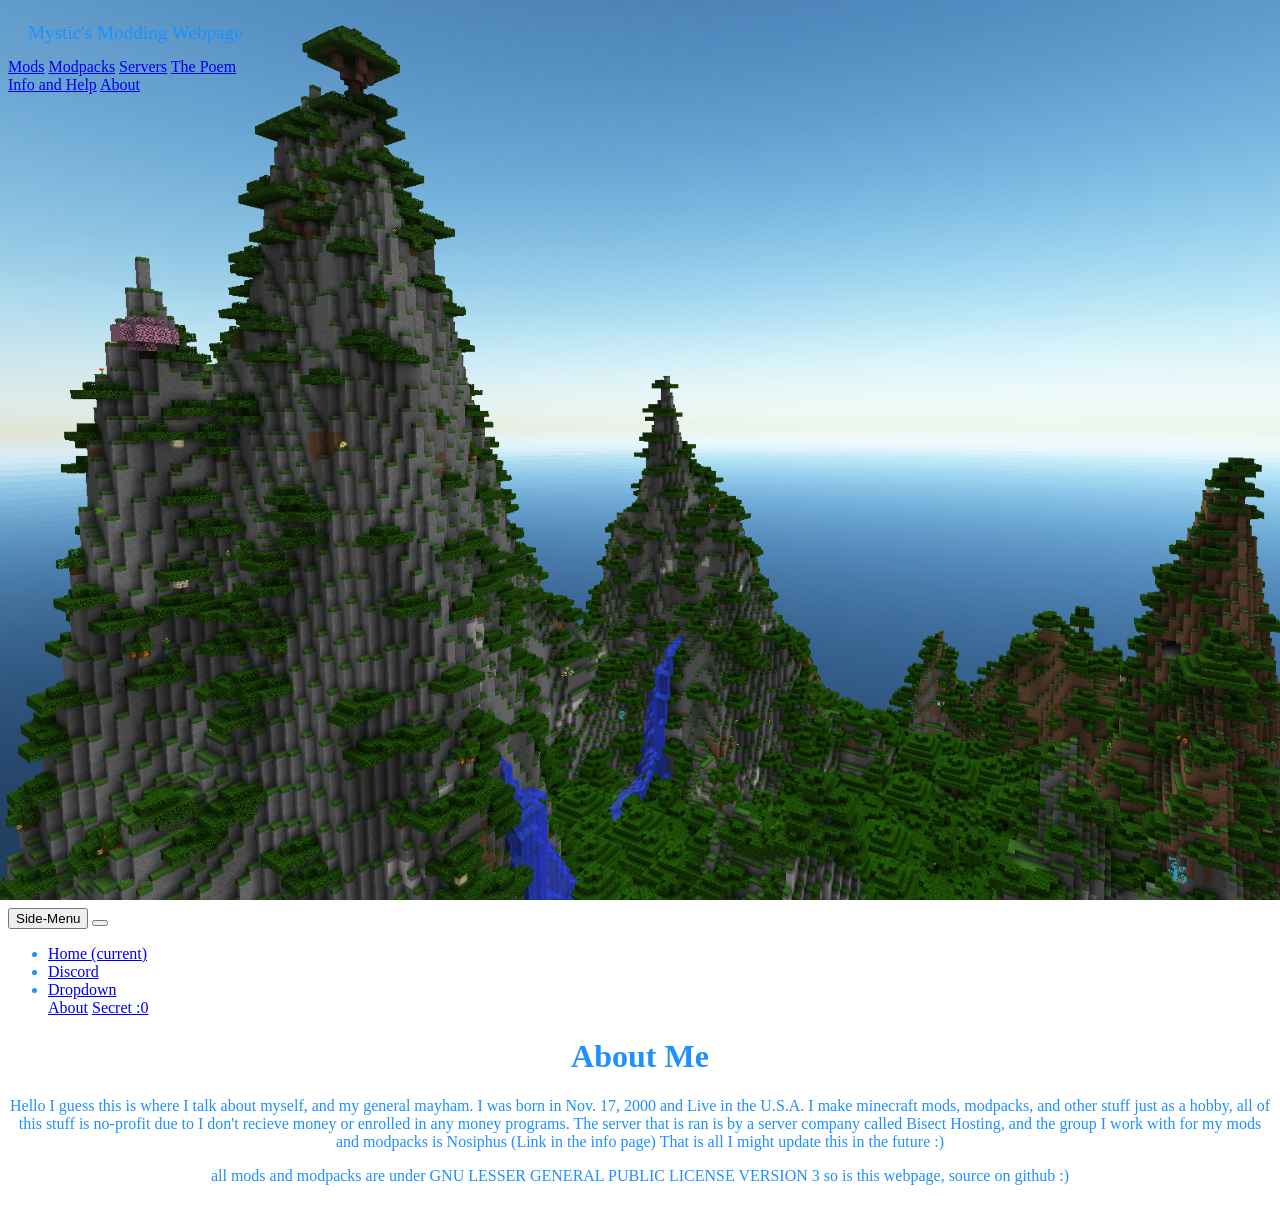
==== about.html @ 408ef2ad "Website Startup First start of the website!" ====
<!DOCTYPE html>
<html lang="en">

<head>

  <meta charset="utf-8">
  <meta name="viewport" content="width=device-width, initial-scale=1, shrink-to-fit=no">
  <meta name="description" content="Modding and Packing">
  <meta name="author" content="Mysticpasta1">

  <title>Mystic's Modding Webpage - About Me</title>

  <!-- Bootstrap core CSS -->
  <link href="vendor/bootstrap/css/bootstrap.min.css" rel="stylesheet">

  <!-- Custom styles for this template -->
  <link href="css/simple-sidebar.css" rel="stylesheet">

  <style>
  body{
  background-image: url("backgroundimage.png");
  background-repeat: no-repeat;
  background-attachment: fixed;
  background-position: left top;
  background-size: cover;
  
  color: #1E90FF;
  }
  </style>
  
</head>

<body>

  <div class="d-flex" id="wrapper">

    <!-- Sidebar -->
    <div class="bg-light border-right" id="sidebar-wrapper">
      <div class="sidebar-heading">Mystic's Modding Webpage</div>
      <div class="list-group list-group-flush">
        <a href="mods.html" class="list-group-item list-group-item-action bg-light">Mods</a>
        <a href="modpacks.html" class="list-group-item list-group-item-action bg-light">Modpacks</a>
        <a href="servers.html" class="list-group-item list-group-item-action bg-light">Servers</a>
        <a href="poem.html" class="list-group-item list-group-item-action bg-light">The Poem</a>
        <a href="infohelp.html" class="list-group-item list-group-item-action bg-light">Info and Help</a>
        <a href="about.html" class="list-group-item list-group-item-action bg-light">About</a>
      </div>
    </div>
    <!-- /#sidebar-wrapper -->

    <!-- Page Content -->
    <div id="page-content-wrapper">

      <nav class="navbar navbar-expand-lg navbar-light bg-light border-bottom">
        <button class="btn btn-primary" id="menu-toggle">Side-Menu</button>

        <button class="navbar-toggler" type="button" data-toggle="collapse" data-target="#navbarSupportedContent" aria-controls="navbarSupportedContent" aria-expanded="false" aria-label="Toggle navigation">
          <span class="navbar-toggler-icon"></span>
        </button>

        <div class="collapse navbar-collapse" id="navbarSupportedContent">
          <ul class="navbar-nav ml-auto mt-2 mt-lg-0">
            <li class="nav-item active">
              <a class="nav-link" href="index.html">Home <span class="sr-only">(current)</span></a>
            </li>
            <li class="nav-item">
              <a class="nav-link" href="https://discord.gg/wthrdxN">Discord</a>
            </li>
            <li class="nav-item dropdown">
              <a class="nav-link dropdown-toggle" href="#" id="navbarDropdown" role="button" data-toggle="dropdown" aria-haspopup="true" aria-expanded="false">
                Dropdown
              </a>
              <div class="dropdown-menu dropdown-menu-right" aria-labelledby="navbarDropdown">
                <a class="dropdown-item" href="about.html">About</a>
                <a class="dropdown-item" href="secret.html">Secret :0</a>
              </div>
            </li>
          </ul>
        </div>
      </nav>

      <div class="container-fluid">
        <h1 class="mt-4"><center>About Me</center></h1>
        <p><center>Hello I guess this is where I talk about myself, and my general mayham. I was born in Nov. 17, 2000 and Live in the U.S.A. I make minecraft mods, modpacks, and other stuff 
		just as a hobby, all of this stuff is no-profit due to I don't recieve money or enrolled in any money programs. The server that is ran is by a server company called Bisect Hosting, and 
		the group I work with for my mods and modpacks is Nosiphus (Link in the info page) That is all I might update this in the future :)</center></p>
		<p><center>all mods and modpacks are under GNU LESSER GENERAL PUBLIC LICENSE VERSION 3 so is this webpage, source on github :)</center></p>
      </div>
    </div>
    <!-- /#page-content-wrapper -->

  </div>
  <!-- /#wrapper -->

  <!-- Bootstrap core JavaScript -->
  <script src="vendor/jquery/jquery.min.js"></script>
  <script src="vendor/bootstrap/js/bootstrap.bundle.min.js"></script>

  <!-- Menu Toggle Script -->
  <script>
    $("#menu-toggle").click(function(e) {
      e.preventDefault();
      $("#wrapper").toggleClass("toggled");
    });
  </script>

</body>

</html>
---- css/simple-sidebar.css ----
/*!
 * Start Bootstrap - Simple Sidebar (https://startbootstrap.com/templates/simple-sidebar)
 * Copyright 2013-2020 Start Bootstrap
 * Licensed under MIT (https://github.com/StartBootstrap/startbootstrap-simple-sidebar/blob/master/LICENSE)
 */

 #wrapper {
    overflow-x: hidden;
 }

#sidebar-wrapper {
  min-height: 100vh;
  margin-left: -15rem;
  -webkit-transition: margin .25s ease-out;
  -moz-transition: margin .25s ease-out;
  -o-transition: margin .25s ease-out;
  transition: margin .25s ease-out;
}

#sidebar-wrapper .sidebar-heading {
  padding: 0.875rem 1.25rem;
  font-size: 1.2rem;
}

#sidebar-wrapper .list-group {
  width: 15rem;
}

#page-content-wrapper {
  min-width: 100vw;
}

#wrapper.toggled #sidebar-wrapper {
  margin-left: 0;
}

@media (min-width: 768px) {
  #sidebar-wrapper {
    margin-left: 0;
  }

  #page-content-wrapper {
    min-width: 0;
    width: 100%;
  }

  #wrapper.toggled #sidebar-wrapper {
    margin-left: -15rem;
  }
  
}
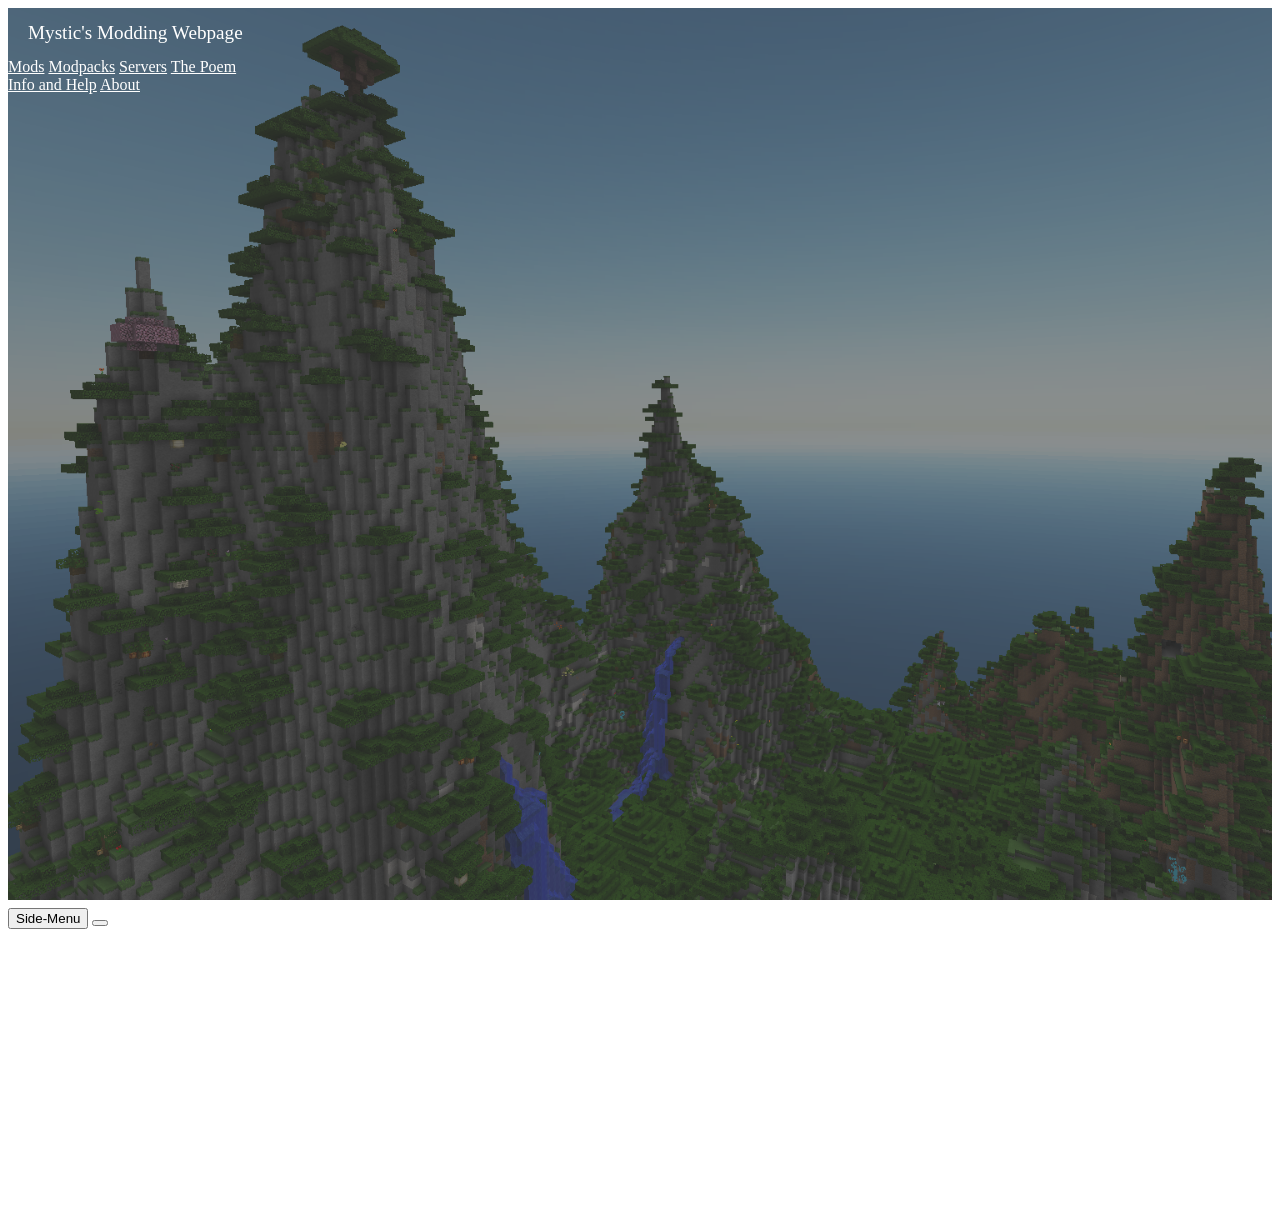
==== commit 3603804b: "Fixed Background and Colors" ====
--- a/about.html
+++ b/about.html
@@ -17,21 +17,37 @@
   <link href="css/simple-sidebar.css" rel="stylesheet">
 
   <style>
+   
+  a{
+  color: #FFFFFF;
+  }
+
   body{
+  color: #FFFFFF;
+  }
+  
+  .mainbackground{
   background-image: url("backgroundimage.png");
   background-repeat: no-repeat;
   background-attachment: fixed;
   background-position: left top;
   background-size: cover;
+  }
   
-  color: #1E90FF;
-  }
+  .opacity-method {
+  background-image: url("overlay.png");
+  background-repeat: no-repeat;
+  background-attachment: fixed;
+  background-position: left top;
+  background-size: cover;
+}
   </style>
   
 </head>
 
 <body>
-
+<div class="mainbackground" id="wrapper">
+<div class="opacity-method" id="wrapper">
   <div class="d-flex" id="wrapper">
 
     <!-- Sidebar -->
@@ -88,7 +104,8 @@
       </div>
     </div>
     <!-- /#page-content-wrapper -->
-
+	</div>
+	</div>
   </div>
   <!-- /#wrapper -->
 
